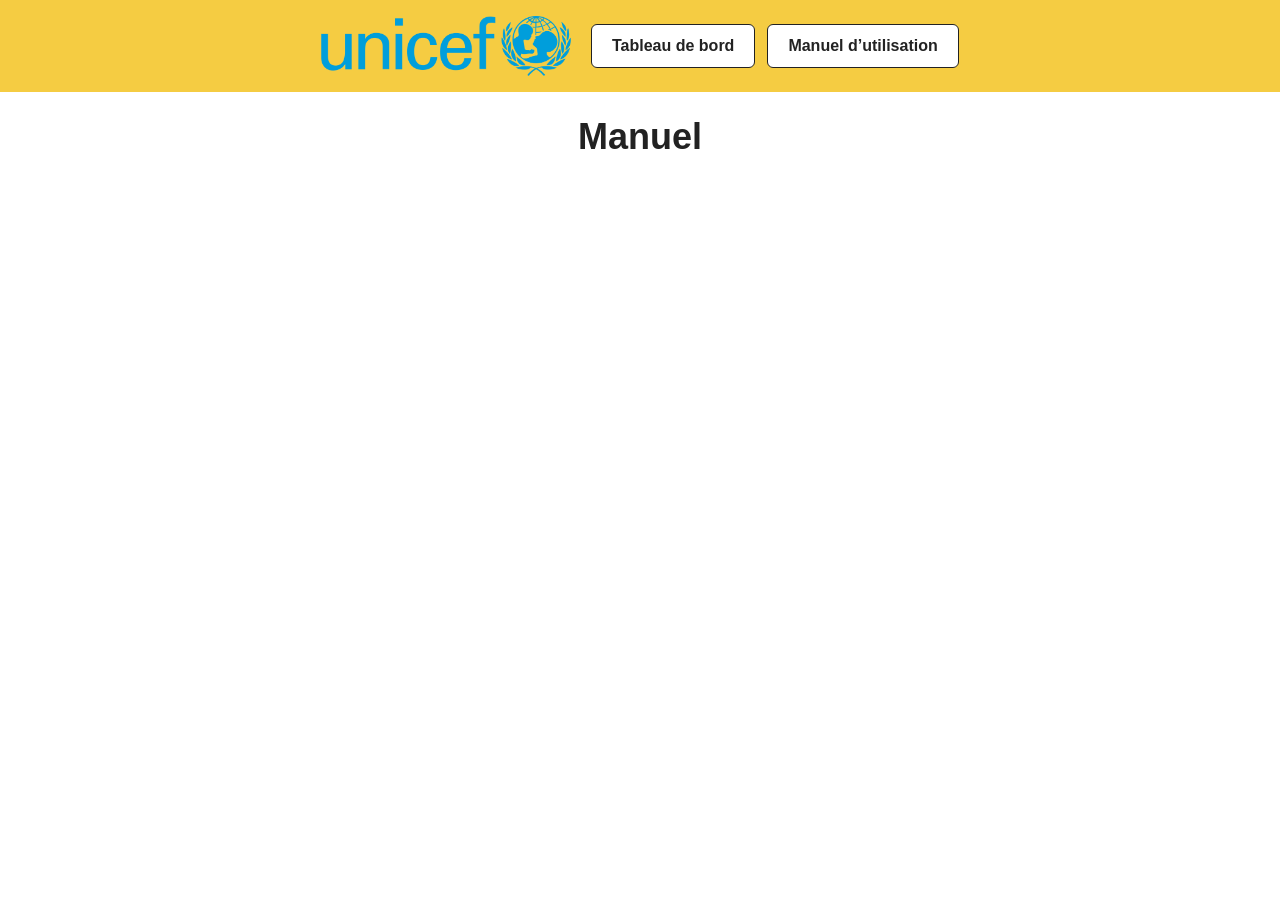
==== manuel-utilisation.html @ e01000d4 "initial commit" ====
<!DOCTYPE html>
<html lang="fr">

<head>
    <meta charset="UTF-8">
    <meta name="viewport" content="width=device-width, initial-scale=1.0">
    <title>Manuel - SAP Maiga</title>
    <link rel="stylesheet" href="maiga.css">
</head>

<body>
    <header class="top-bar">
        <a href="maiga.html" aria-label="Accueil">
            <img src="images/UNICEF_logo.png" alt="SAP Maiga" class="logo">
        </a>

        <nav aria-label="Navigation principale">
            <a href="maiga.html" class="nav-button">
                Tableau de bord
            </a>
            <a href="manuel-utilisation.html" class="nav-button" aria-current="page">
                Manuel d’utilisation
            </a>
        </nav>
    </header>

    <main>
        <h1>Manuel</h1>
    </main>
</body>

</html>
---- maiga.css ----
html {
    height: 100%;
}

body {
    min-height: 100vh;
    min-height: 100dvh;
    display: flex;
    flex-direction: column;
    margin: 0;
    font-family: Arial, sans-serif;
    color: #222;
    /* background-color: lightgray; */
}

.top-bar {
    display: flex;
    align-items: center;
    justify-content: center;
    flex-wrap: wrap;
    gap: 20px;
    padding: 16px 32px;
    background-color: #f5cc42;
}

.logo {
    display: block;
    height: 60px;
    width: auto;
}

.top-bar nav {
    display: flex;
    flex-wrap: wrap;
    gap: 12px;
}

.nav-button {
    padding: 12px 20px;
    border: 1px solid #222;
    border-radius: 6px;
    background-color: white;
    color: #222;
    text-decoration: none;
    font-weight: bold;
}

.nav-button:hover {
    background-color: #f2f2f2;
}

main {
    flex: 1;
    display: flex;
    flex-direction: column;
}

h1 {
    padding: 24px 20px;
    margin: 0;
    text-align: center;
    font-size: clamp(1.5rem, 4vw, 2.25rem);
}

#map {
    flex: 1;
    min-height: 300px;
    width: 100%;
    background-color: #e4edf2;
    border: 1px solid #ccd6dd;
    border-radius: 8px;
    overflow: hidden;
    box-sizing: border-box;
    width: calc(100% - 32px);
    margin: 0 16px 16px;
}
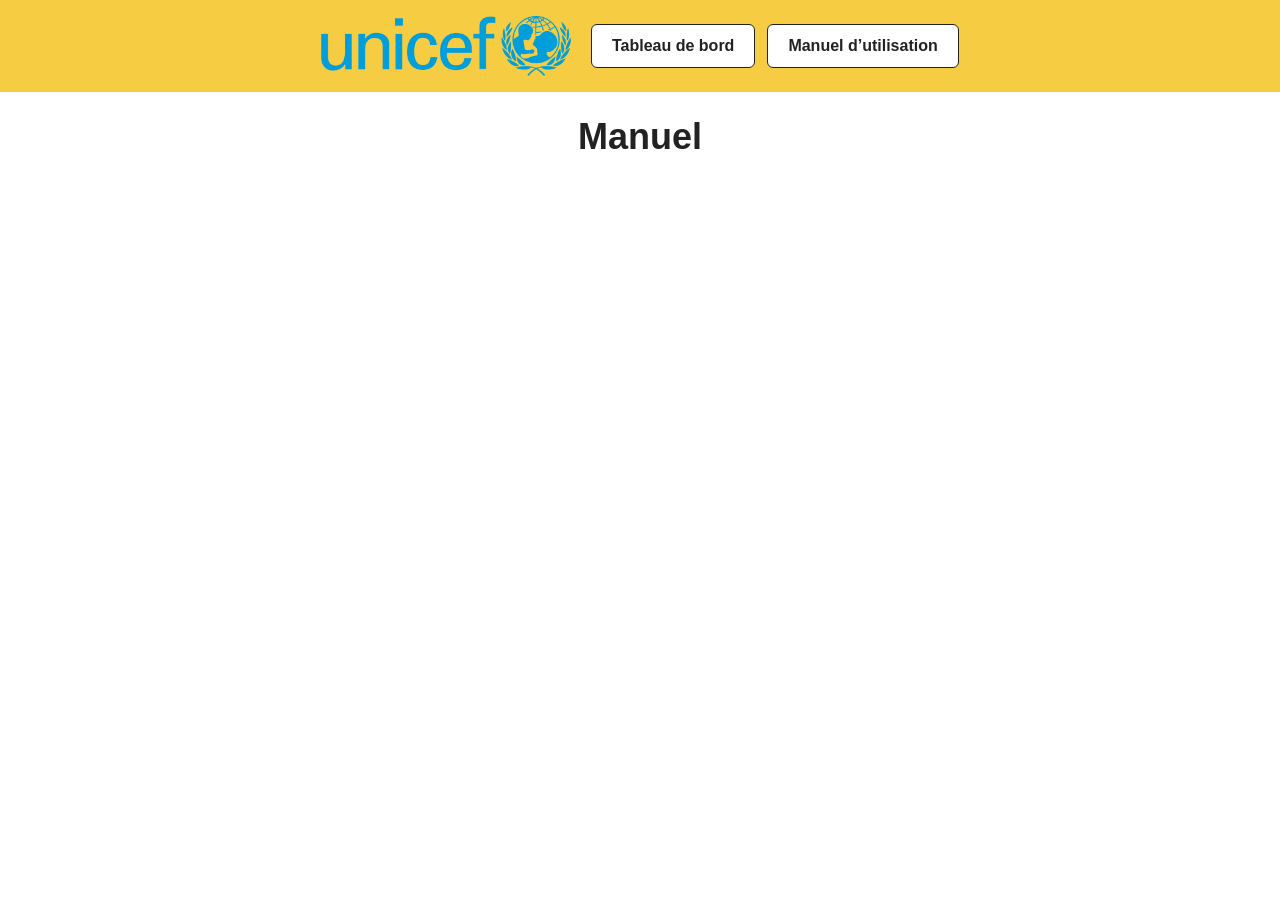
==== commit 665a0242: "Fixed maiga to index in manuel d'utilisation" ====
--- a/manuel-utilisation.html
+++ b/manuel-utilisation.html
@@ -10,12 +10,12 @@
 
 <body>
     <header class="top-bar">
-        <a href="maiga.html" aria-label="Accueil">
+        <a href="index.html" aria-label="Accueil">
             <img src="images/UNICEF_logo.png" alt="SAP Maiga" class="logo">
         </a>
 
         <nav aria-label="Navigation principale">
-            <a href="maiga.html" class="nav-button">
+            <a href="index.html" class="nav-button">
                 Tableau de bord
             </a>
             <a href="manuel-utilisation.html" class="nav-button" aria-current="page">
@@ -29,4 +29,4 @@
     </main>
 </body>
 
-</html>
+</html>
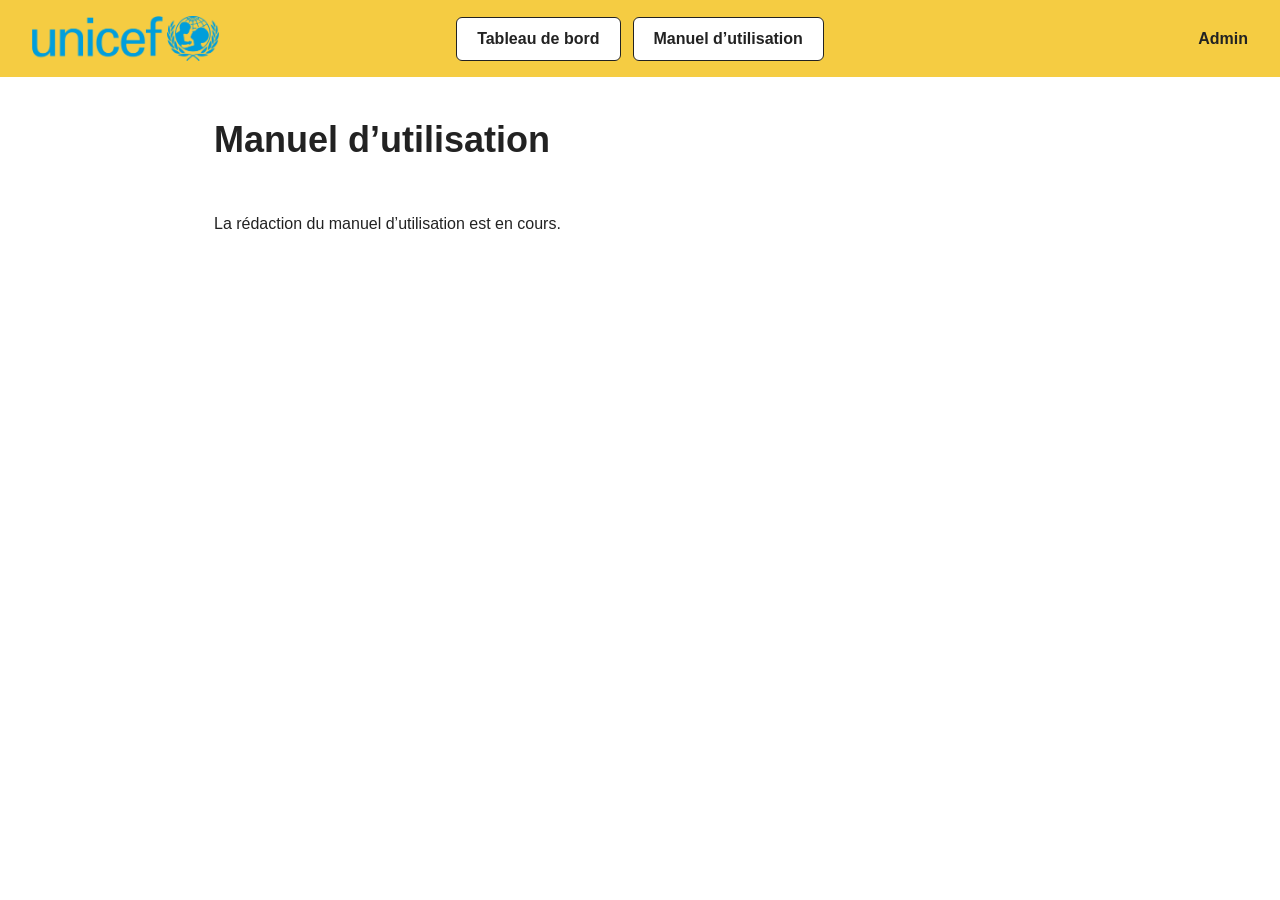
==== commit 3baec35e: "Add admin page, adjust dashboard layout" ====
--- a/manuel-utilisation.html
+++ b/manuel-utilisation.html
@@ -15,17 +15,20 @@
         </a>
 
         <nav aria-label="Navigation principale">
-            <a href="index.html" class="nav-button">
+            <a href="index.html" class="nav-button" aria-current="page">
                 Tableau de bord
             </a>
-            <a href="manuel-utilisation.html" class="nav-button" aria-current="page">
+            <a href="manuel-utilisation.html" class="nav-button">
                 Manuel d’utilisation
             </a>
         </nav>
+
+        <a href="admin.html" class="admin-link">Admin</a>
     </header>
 
-    <main>
-        <h1>Manuel</h1>
+    <main class="manual-content">
+        <h1>Manuel d’utilisation</h1>
+        <p>La rédaction du manuel d’utilisation est en cours.</p>
     </main>
 </body>
 
--- a/maiga.css
+++ b/maiga.css
@@ -25,14 +25,36 @@
 
 .logo {
     display: block;
-    height: 60px;
+    height: 45px;
     width: auto;
 }
 
+.top-bar {
+    display: grid;
+    grid-template-columns: 1fr auto 1fr;
+    align-items: center;
+    gap: 24px;
+    padding: 16px 32px;
+    background-color: #f5cc42;
+}
+
 .top-bar nav {
+    position: static;
+    transform: none;
     display: flex;
-    flex-wrap: wrap;
+    align-items: center;
     gap: 12px;
+}
+
+.admin-link {
+    justify-self: end;
+    color: #222;
+    text-decoration: none;
+    font-weight: bold;
+}
+
+.admin-link:hover {
+    text-decoration: underline;
 }
 
 .nav-button {
@@ -62,6 +84,105 @@
     font-size: clamp(1.5rem, 4vw, 2.25rem);
 }
 
+.manual-content {
+    width: 100%;
+    max-width: 900px;
+    margin: 0 auto;
+    padding: 32px 24px;
+    box-sizing: border-box;
+    line-height: 1.7;
+}
+
+.manual-content h1 {
+    padding: 0;
+    margin-bottom: 24px;
+    text-align: left;
+}
+
+.login-page {
+    display: grid;
+    place-items: center;
+    flex: 1;
+    padding: 32px 20px;
+    background-color: #f5f7f9;
+}
+
+.login-card {
+    width: 100%;
+    max-width: 420px;
+    padding: 36px;
+    box-sizing: border-box;
+    background-color: white;
+    border: 1px solid #dde3e8;
+    border-radius: 12px;
+    box-shadow: 0 8px 24px rgba(0, 0, 0, 0.06);
+}
+
+.login-card h1 {
+    padding: 0;
+    margin: 0 0 28px;
+    font-size: 1.6rem;
+    text-align: center;
+}
+
+.login-form {
+    display: flex;
+    flex-direction: column;
+}
+
+.login-form label {
+    margin-bottom: 8px;
+    font-weight: bold;
+}
+
+.login-form input {
+    width: 100%;
+    box-sizing: border-box;
+    margin-bottom: 20px;
+    padding: 12px;
+    border: 1px solid #aab6bf;
+    border-radius: 6px;
+    font: inherit;
+}
+
+.login-form input:focus-visible {
+    outline: 2px solid #007fa8;
+    outline-offset: 2px;
+}
+
+.login-submit {
+    padding: 13px;
+    border: 0;
+    border-radius: 6px;
+    background-color: #f5cc42;
+    color: #222;
+    font: inherit;
+    font-weight: bold;
+    cursor: pointer;
+}
+
+.login-submit:hover {
+    background-color: #e8bd2f;
+}
+
+#login-message {
+    margin: 16px 0 0;
+    font-size: 0.9rem;
+    line-height: 1.5;
+}
+
+#login-message:empty {
+    display: none;
+}
+
+.login-back {
+    display: block;
+    margin-top: 24px;
+    color: #333;
+    text-align: center;
+    font-size: 0.9rem;
+}
+
 #map {
     flex: 1;
     min-height: 300px;
